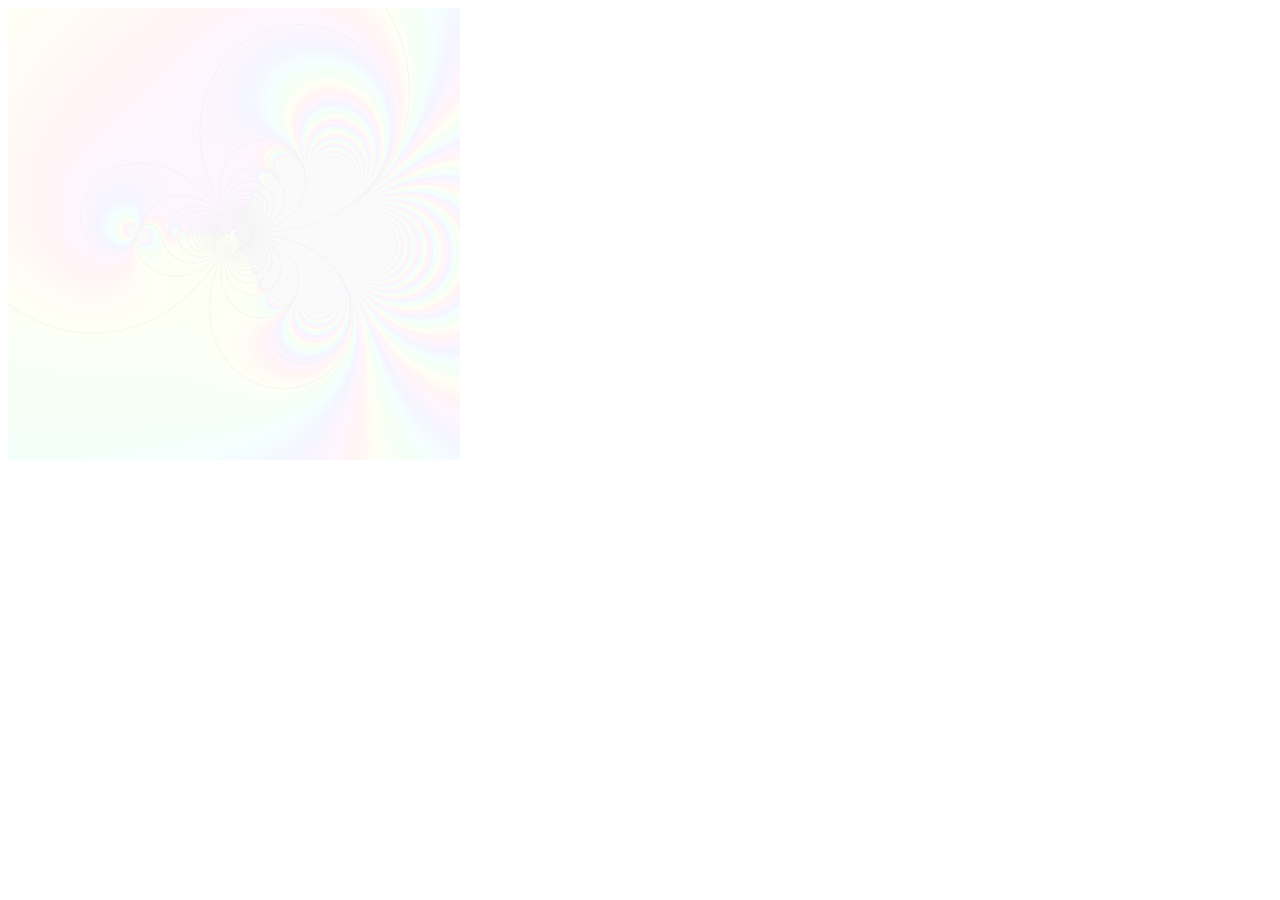
==== Query/index.html @ 07cdd1bb "Uno" ====
<!DOCTYPE html>
<html lang="en">
<head>
    <meta charset="UTF-8">
    <meta name="viewport" content="width=device-width, initial-scale=1.0">
    <title>Document</title>
    <link rel="stylesheet" href="style.css">
    <script src="Js/jquery-3.7.1.min.js"></script>
    <script>
        $(document).ready(function() {
            $('.hola').hide().fadeIn(5000).fadeOut(1000)
            
           
        })
    </script>
</head>
<body>
    <div class="hola">
        <img src="Img/img1.jpg" alt="">
    </div>
</body>
</html>
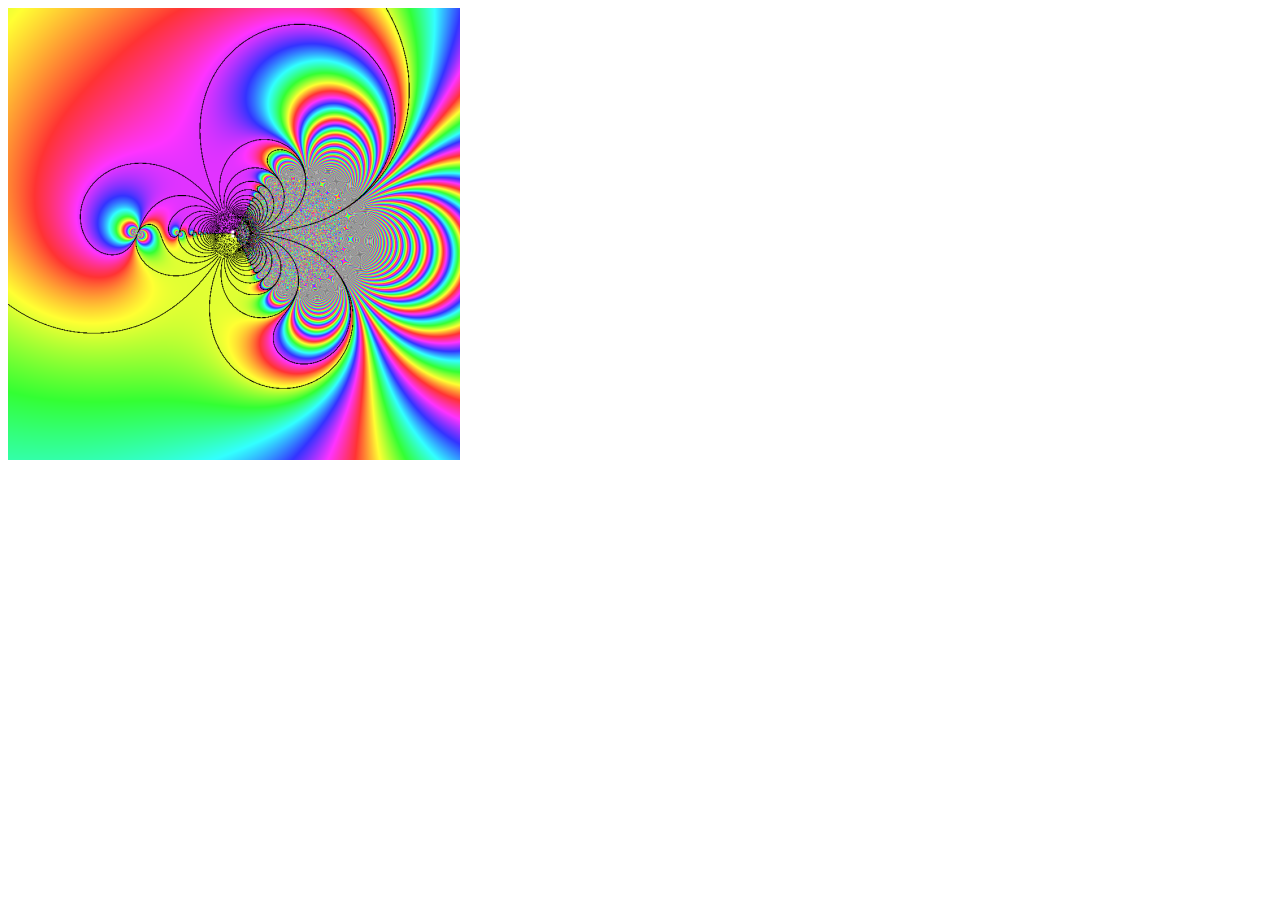
==== commit d09f3e6a: "Segundo" ====
--- a/Query/index.html
+++ b/Query/index.html
@@ -4,19 +4,19 @@
     <meta charset="UTF-8">
     <meta name="viewport" content="width=device-width, initial-scale=1.0">
     <title>Document</title>
-    <link rel="stylesheet" href="style.css">
     <script src="Js/jquery-3.7.1.min.js"></script>
     <script>
-        $(document).ready(function() {
-            $('.hola').hide().fadeIn(5000).fadeOut(1000)
-            
-           
+        $(document).ready(function(){
+            var eliminar=document.getElementById("foto")
+        eliminar.addEventListener("click",eliminado)
         })
+
+        function eliminado(){
+            $("#foto").replaceWith('<img src="Img/Nok1.jpg" >')
+        }
     </script>
 </head>
 <body>
-    <div class="hola">
-        <img src="Img/img1.jpg" alt="">
-    </div>
+    <img src="Img/img1.jpg" alt="" id="foto">
 </body>
 </html>